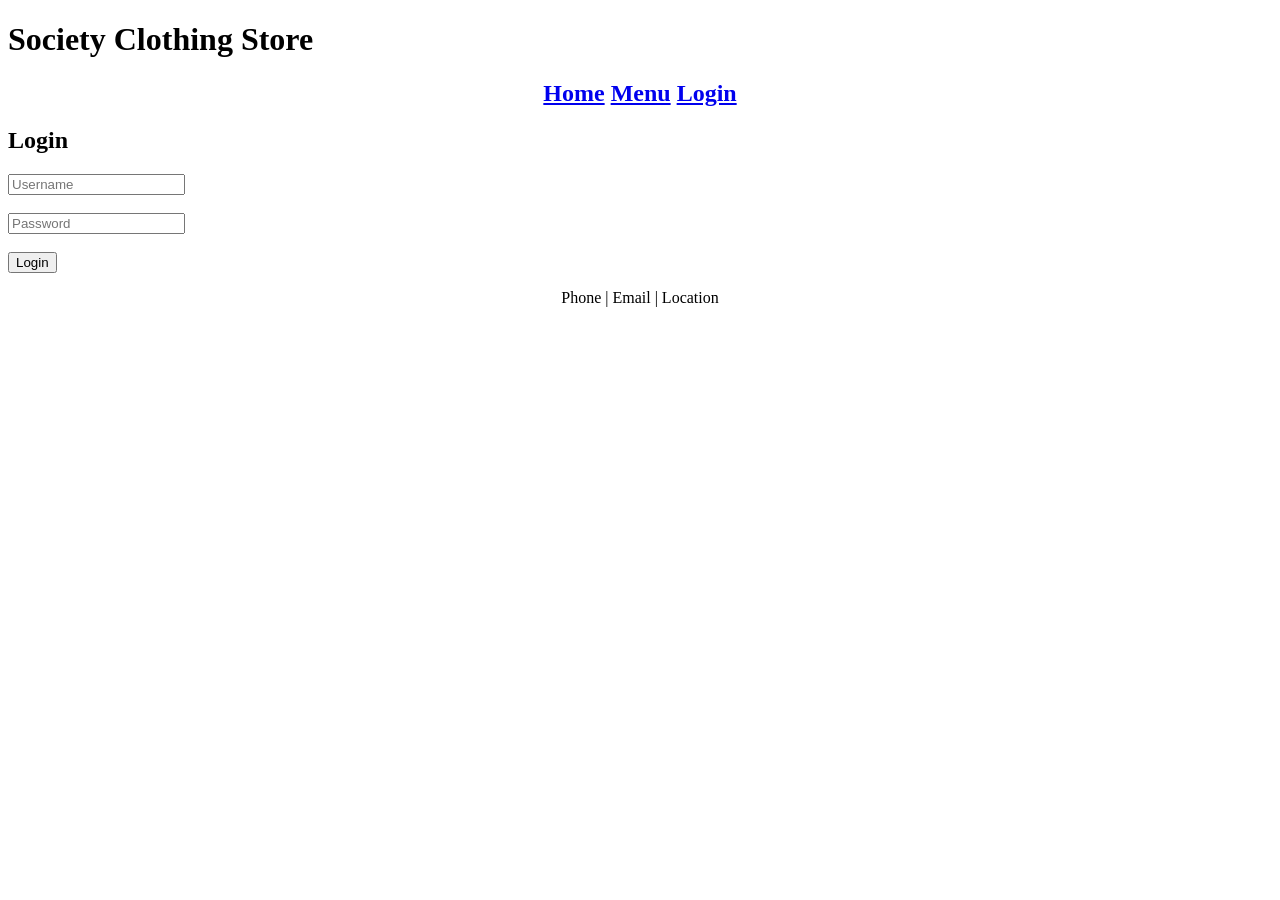
==== login.html @ 1a1fde39 "Test commit" ====
<!DOCTYPE html>
<html lang="en">
<head>
    <meta charset="UTF-8">
    <meta name="viewport" content="width=device-width, initial-scale=1.0">
    <title>login - society store</title>
</head>
<body>

<header>
    <h1>Society Clothing Store</h1>
    <nav>
        <h2 align="center"><a href="index.html">Home</a>
        <a href="product.html">Menu</a>
        <a href="login.html">Login</a>
    </nav>
</header>

<div class="login-box">
    <h2>Login</h2>

    <form>
        <input type="text" placeholder="Username" required><br><br>
        <input type="password" placeholder="Password" required><br><br>
        <button type="submit">Login</button>
    </form>
</div>

<footer>
    <p align="center">Phone | Email | Location</p>
</footer>
    
</body>
</html>
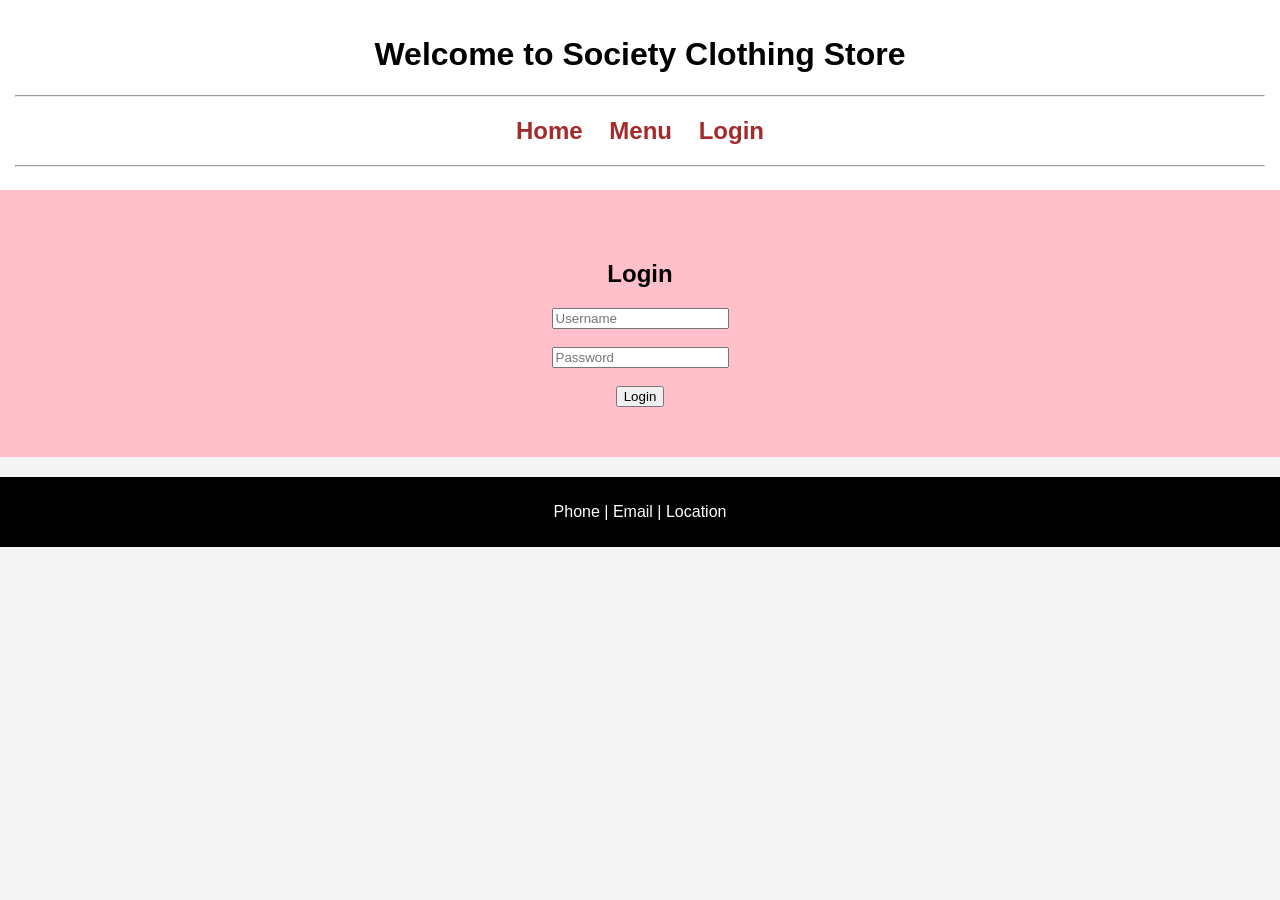
==== commit 8fafe9b4: "latest" ====
--- a/login.html
+++ b/login.html
@@ -4,19 +4,24 @@
     <meta charset="UTF-8">
     <meta name="viewport" content="width=device-width, initial-scale=1.0">
     <title>login - society store</title>
+    <link rel="stylesheet" href="style.css">
 </head>
 <body>
 
 <header>
-    <h1>Society Clothing Store</h1>
+    <h1 class="header">Welcome to Society Clothing Store</h1>
+
+    <hr>
     <nav>
-        <h2 align="center"><a href="index.html">Home</a>
+        <h2 class="nav a"><a href="index.html">Home</a>
         <a href="product.html">Menu</a>
         <a href="login.html">Login</a>
     </nav>
+
+    <hr>
 </header>
 
-<div class="login-box">
+<div class="hero">
     <h2>Login</h2>
 
     <form>
@@ -27,7 +32,7 @@
 </div>
 
 <footer>
-    <p align="center">Phone | Email | Location</p>
+    <p class="footer">Phone | Email | Location</p>
 </footer>
     
 </body>
--- a/style.css
+++ b/style.css
@@ -0,0 +1,45 @@
+body 
+{
+    font-family: Arial;
+    margin: 0;
+    background-color: #f4f4f4;
+    text-align: center;
+}
+
+header
+{
+    background: white;
+    color: black;
+    padding: 15px;
+    text-align: center;
+}
+
+nav a 
+{
+    color: brown;
+    margin: 10px;
+    text-decoration: none;
+    text-align: center;
+}
+
+.hero 
+{
+    text-align: center;
+    padding: 50px;
+    background: pink;
+}
+
+.products
+{
+    padding: 20px;
+    font-size: 18px;
+}
+
+footer
+{
+    background: black;
+    color: white;
+    text-align: center;
+    padding: 10px;
+    margin-top: 20px;
+}
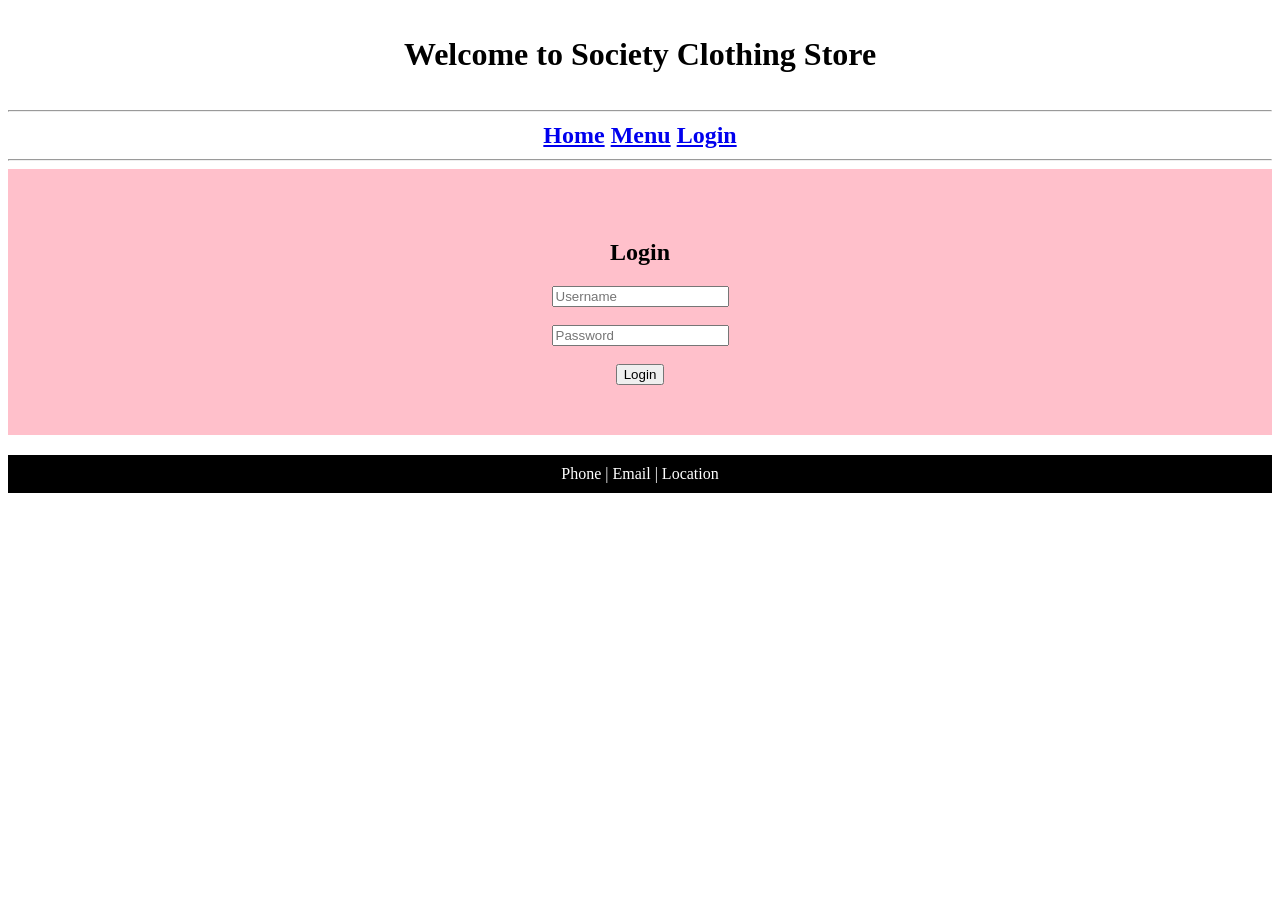
==== commit c6e30d50: "latest" ====
--- a/login.html
+++ b/login.html
@@ -13,7 +13,7 @@
 
     <hr>
     <nav>
-        <h2 class="nav a"><a href="index.html">Home</a>
+        <h2 class="nav"><a href="index.html">Home</a>
         <a href="product.html">Menu</a>
         <a href="login.html">Login</a>
     </nav>
--- a/style.css
+++ b/style.css
@@ -1,4 +1,4 @@
-body 
+.body 
 {
     font-family: Arial;
     margin: 0;
@@ -6,7 +6,7 @@
     text-align: center;
 }
 
-header
+.header
 {
     background: white;
     color: black;
@@ -14,7 +14,7 @@
     text-align: center;
 }
 
-nav a 
+.nav
 {
     color: brown;
     margin: 10px;
@@ -33,9 +33,10 @@
 {
     padding: 20px;
     font-size: 18px;
+    text-align: center;
 }
 
-footer
+.footer
 {
     background: black;
     color: white;
@@ -43,3 +44,15 @@
     padding: 10px;
     margin-top: 20px;
 }
+
+.image
+{
+    width: 200px;
+    margin-left: 60px;
+}
+
+.price
+{
+    margin-left: 250px;
+}
+
